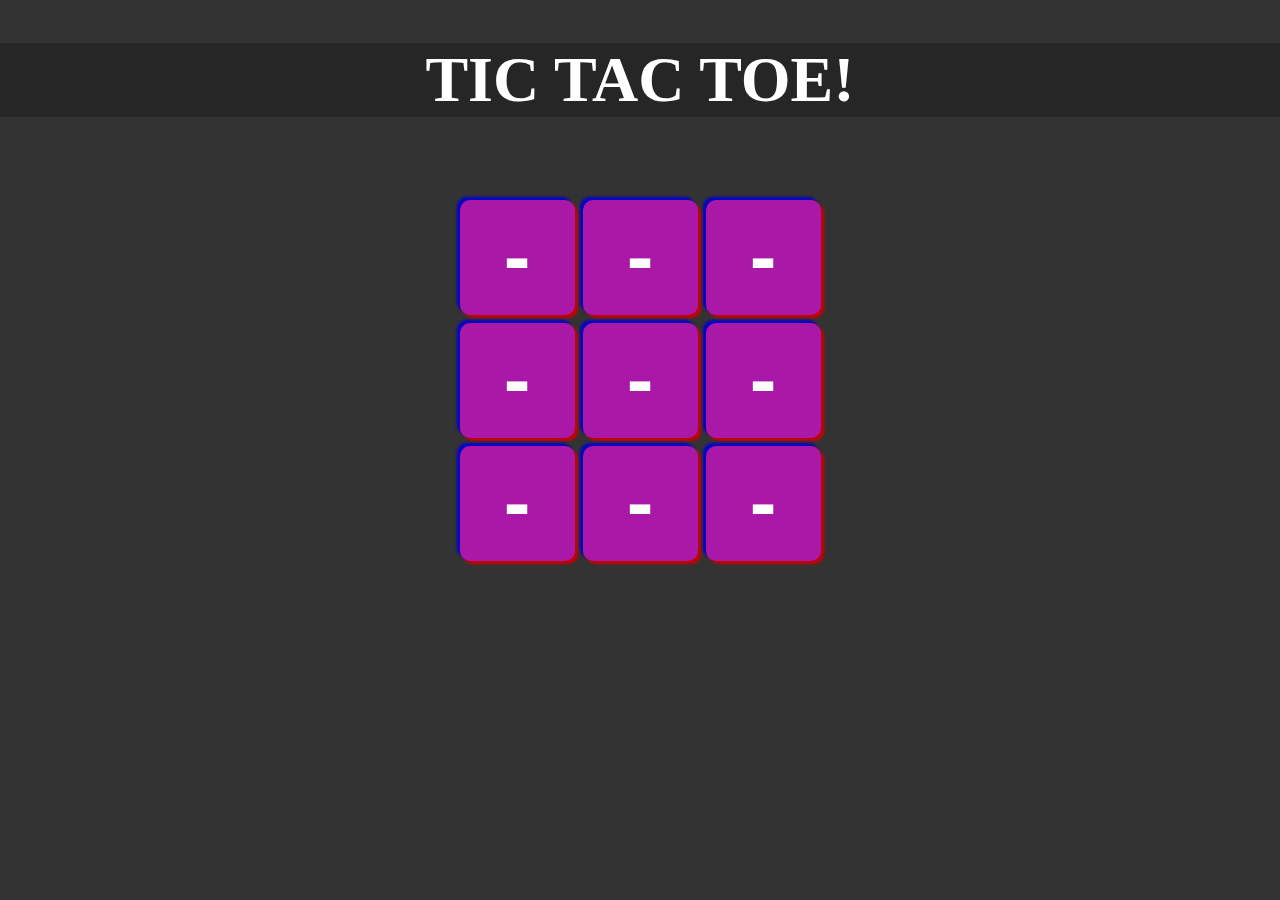
==== index.html @ c7360449 "Update and rename ttt.html to index.html" ====
<!DOCTYPE html>
<html lang="en">
<head>
    <meta charset="UTF-8">
    <meta name="viewport" content="width=device-width, initial-scale=1.0">
    <title>Tic Tac Toe</title>
    <link rel="stylesheet" href="ttt.css">
</head>
<body>
    <h1>TIC TAC TOE!</h1><br><br>
    <div class="top">
        <button class="ttt" id="t0" onclick="play(0)">-</button>
        <button class="ttt" id="t1" onclick="play(1)">-</button>
        <button class="ttt" id="t2" onclick="play(2)">-</button>
    </div>
    <div class="middle">
        <button class="ttt" id="t3" onclick="play(3)">-</button>
        <button class="ttt" id="t4" onclick="play(4)">-</button>
        <button class="ttt" id="t5" onclick="play(5)">-</button>
    </div>
    <div class="bottom">
        <button class="ttt" id="t6" onclick="play(6)">-</button>
        <button class="ttt" id="t7" onclick="play(7)">-</button>
        <button class="ttt" id="t8" onclick="play(8)">-</button>
    </div>
    <p id="result"></p>
    <script src="ttt.js"></script>
</body>
</html>
---- ttt.css ----
body{
    background-color: hsl(0, 0%, 20%);
    margin: 0px;
    text-align: center;
    display:flex;
    flex-direction: column;
}
h1{
    color:white;
    text-align: center;
    background-color: hsl(0, 0%, 15%);
    font-size: 4rem;
}
button{
    margin:4px;
    min-width: 115px;
    min-height: 115px;
    border-radius: 10px;
    background-color: rgb(169, 24, 167);
    font-size: 5rem;
    color:white;
    border:none;
    cursor:pointer;
    font-weight: bold;
    font-family: Arial, sans-serif;
    box-shadow: 3px 3px 3px hsl(0, 100%, 40%),-3px -3px 3px hsl(240, 100%, 40%);
    
}
.top{
    display:flex;
    justify-content: center;
}
.middle{
    display:flex;
    justify-content: center;
}
.bottom{
    display:flex;
    justify-content: center;
}

button:hover{
    animation: z 1s ease-in-out infinite;
}
#result{
    color:white;
    font-size: 4rem;
}
@keyframes z{
    0%{
        box-shadow: 3px 3px 3px hsl(0, 100%, 40%),-3px -3px 3px hsl(240, 100%, 40%);
    }
    50%{
        box-shadow: 3px 3px 3px hsl(240, 100%, 40%),-3px -3px 3px hsl(0, 100%, 40%);
    }
    100%{
        box-shadow: 3px 3px 3px hsl(0, 100%, 40%),-3px -3px 3px hsl(240, 100%, 40%);
    }
}
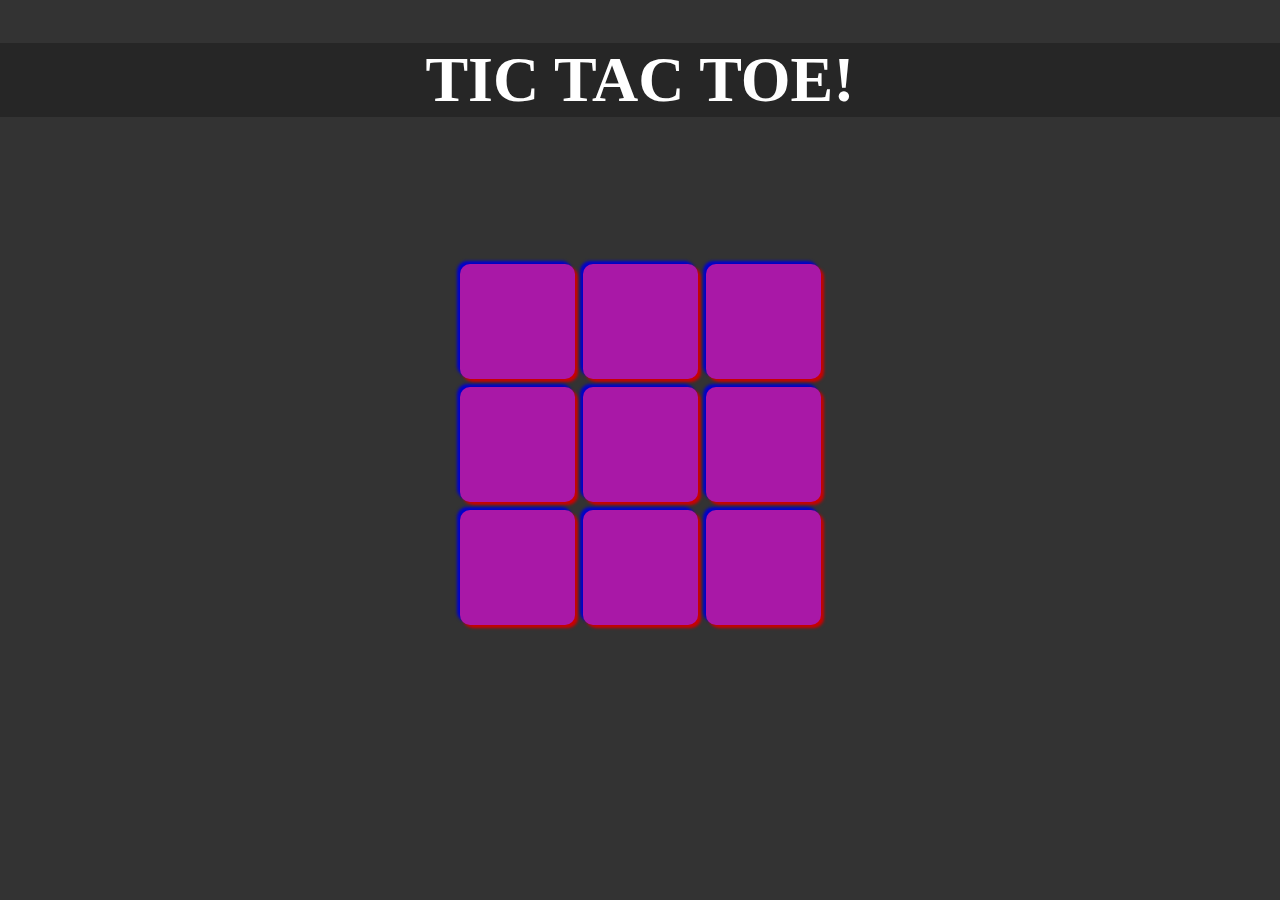
==== commit 08b73fc4: "Update index.html" ====
--- a/index.html
+++ b/index.html
@@ -8,20 +8,21 @@
 </head>
 <body>
     <h1>TIC TAC TOE!</h1><br><br>
+    <p id="player" style="color: white; font-size: 2rem;"></p>
     <div class="top">
-        <button class="ttt" id="t0" onclick="play(0)">-</button>
-        <button class="ttt" id="t1" onclick="play(1)">-</button>
-        <button class="ttt" id="t2" onclick="play(2)">-</button>
+        <button class="ttt" id="t0" onclick="play(0)"></button>
+        <button class="ttt" id="t1" onclick="play(1)"></button>
+        <button class="ttt" id="t2" onclick="play(2)"></button>
     </div>
     <div class="middle">
-        <button class="ttt" id="t3" onclick="play(3)">-</button>
-        <button class="ttt" id="t4" onclick="play(4)">-</button>
-        <button class="ttt" id="t5" onclick="play(5)">-</button>
+        <button class="ttt" id="t3" onclick="play(3)"></button>
+        <button class="ttt" id="t4" onclick="play(4)"></button>
+        <button class="ttt" id="t5" onclick="play(5)"></button>
     </div>
     <div class="bottom">
-        <button class="ttt" id="t6" onclick="play(6)">-</button>
-        <button class="ttt" id="t7" onclick="play(7)">-</button>
-        <button class="ttt" id="t8" onclick="play(8)">-</button>
+        <button class="ttt" id="t6" onclick="play(6)"></button>
+        <button class="ttt" id="t7" onclick="play(7)"></button>
+        <button class="ttt" id="t8" onclick="play(8)"></button>
     </div>
     <p id="result"></p>
     <script src="ttt.js"></script>
